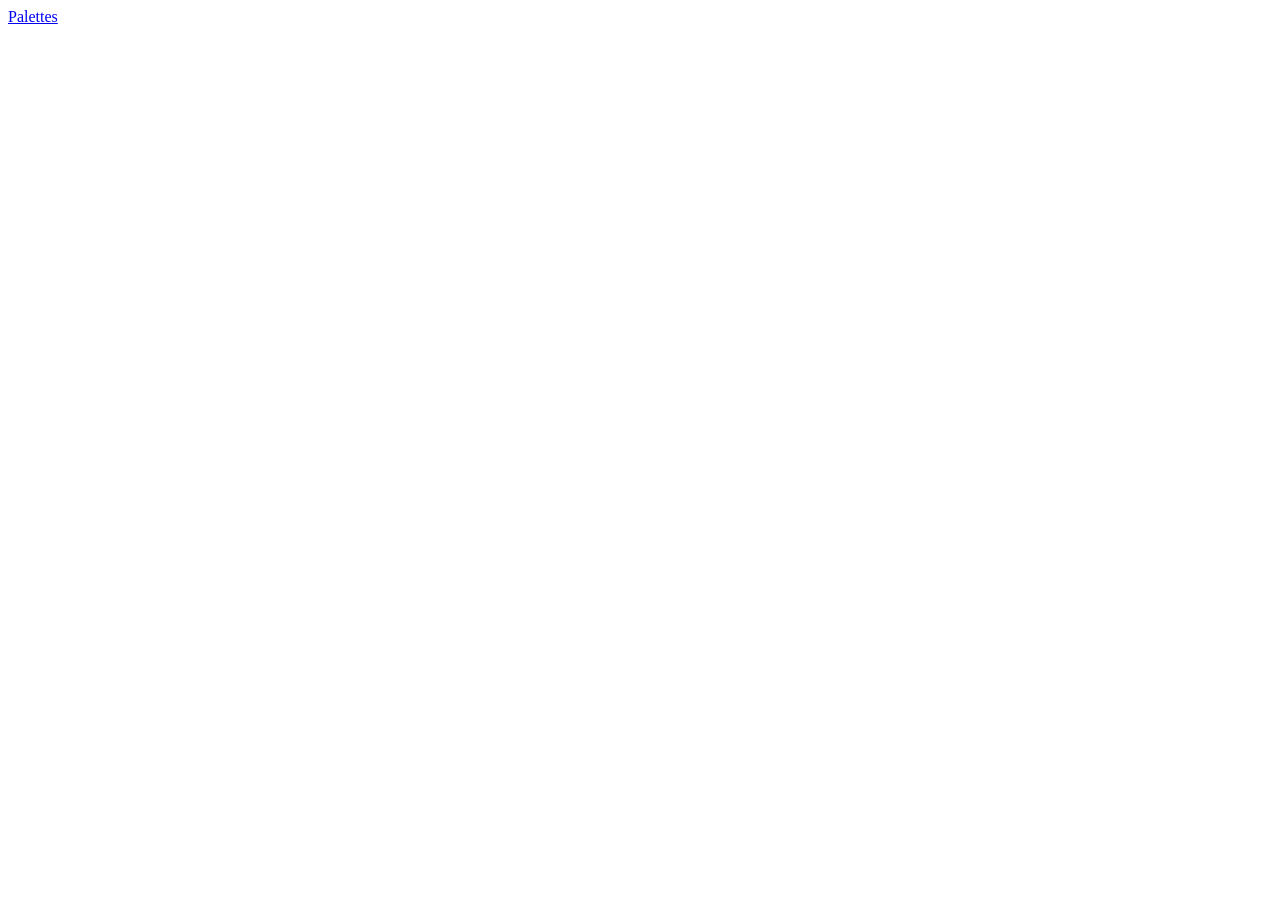
==== index.html @ 11b478c8 "init" ====
<!DOCTYPE html>
<html lang="en">
<head>
    <meta charset="UTF-8">
    <meta name="viewport" content="width=device-width, initial-scale=1.0">
    <title>Document</title>
</head>
<body>
    <a href="./palettes.html">Palettes</a>
</body>
</html>
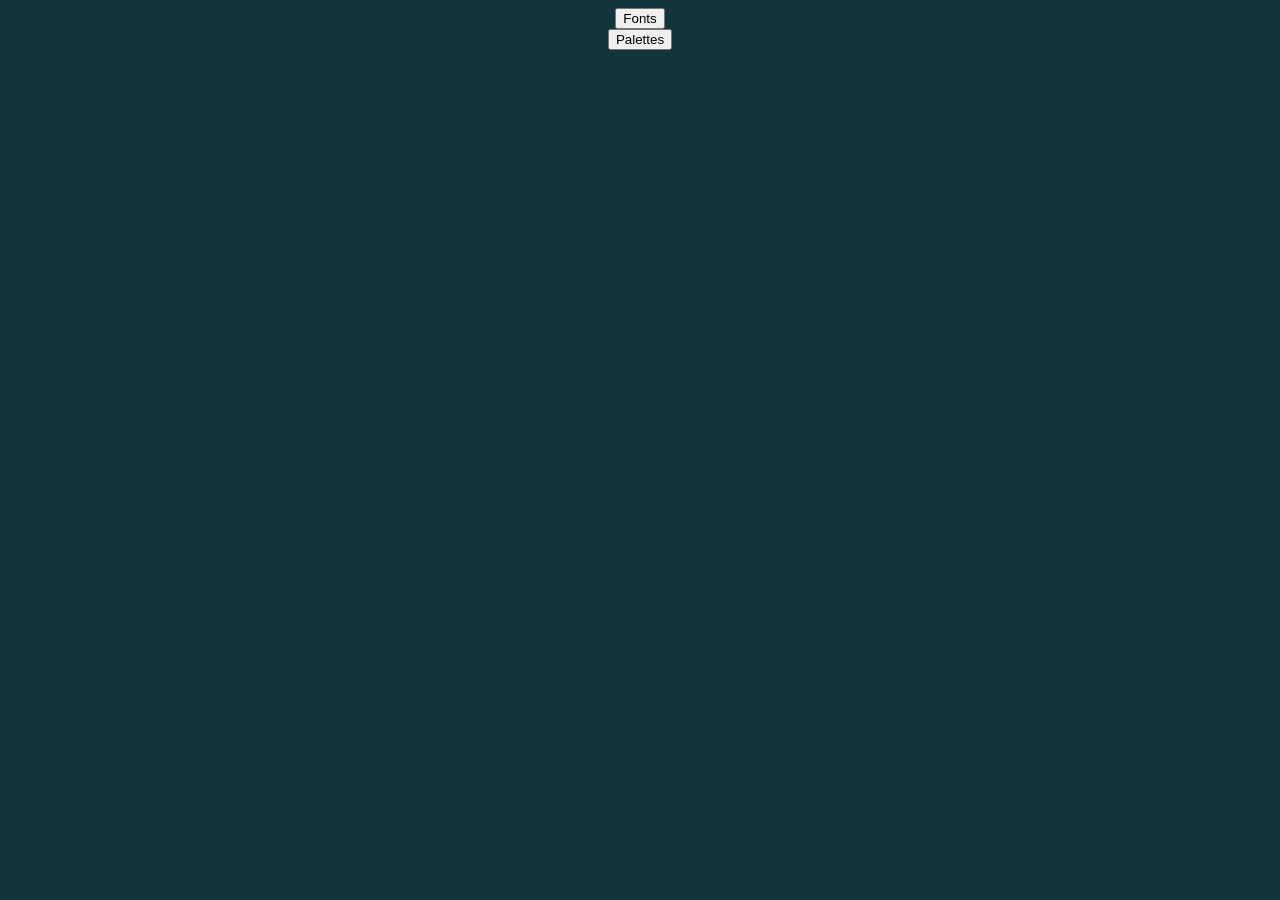
==== commit 016f2754: "20 palettes" ====
--- a/index.html
+++ b/index.html
@@ -3,9 +3,11 @@
 <head>
     <meta charset="UTF-8">
     <meta name="viewport" content="width=device-width, initial-scale=1.0">
-    <title>Document</title>
+    <title>Style Toolbox</title>
+    <link href="../main.css" rel="stylesheet" type="text/css"/>
 </head>
-<body>
-    <a href="./palettes.html">Palettes</a>
+<body id="welcomePage">
+    <a href="./pages/fonts.html" class="welcomePageBtn"><button>Fonts</button></a>
+    <a href="./pages/palettes.html" class="welcomePageBtn"><button>Palettes</button></a>
 </body>
 </html>
--- a/main.css
+++ b/main.css
@@ -0,0 +1,46 @@
+body {
+    display: grid;
+    place-items: center;
+    background-color: #12343B;
+}
+.color {
+    font-weight: bold;
+    color: white;
+    -webkit-text-stroke: 1.25px black;
+    font-size: 200%;
+    font-family: 'Segoe UI';
+    padding: 0.15vw 3vw;
+    margin: 0.15rem;
+    border: 0.5px solid grey;
+}
+
+.palette {
+    border: 2px solid black;
+    background-color: white;
+    margin: 1rem;
+    padding: 1rem;
+    width: 80vw;
+}
+
+.palette:hover {
+    cursor: pointer;
+}
+
+.paletteBackground {
+    width: 50vw;
+    height: 30%;
+    border-radius: 50px;
+    transform: translateX(-10%);
+    border: 2px solid black;
+}
+
+.paletteInfo {
+    /* position: absolute; */
+    /* border: 2px solid purple; */
+    display: flex;
+    justify-content: space-between;
+    align-items: center;
+    height: 5rem;
+    font-family: Impact;
+    letter-spacing: 1px;
+}
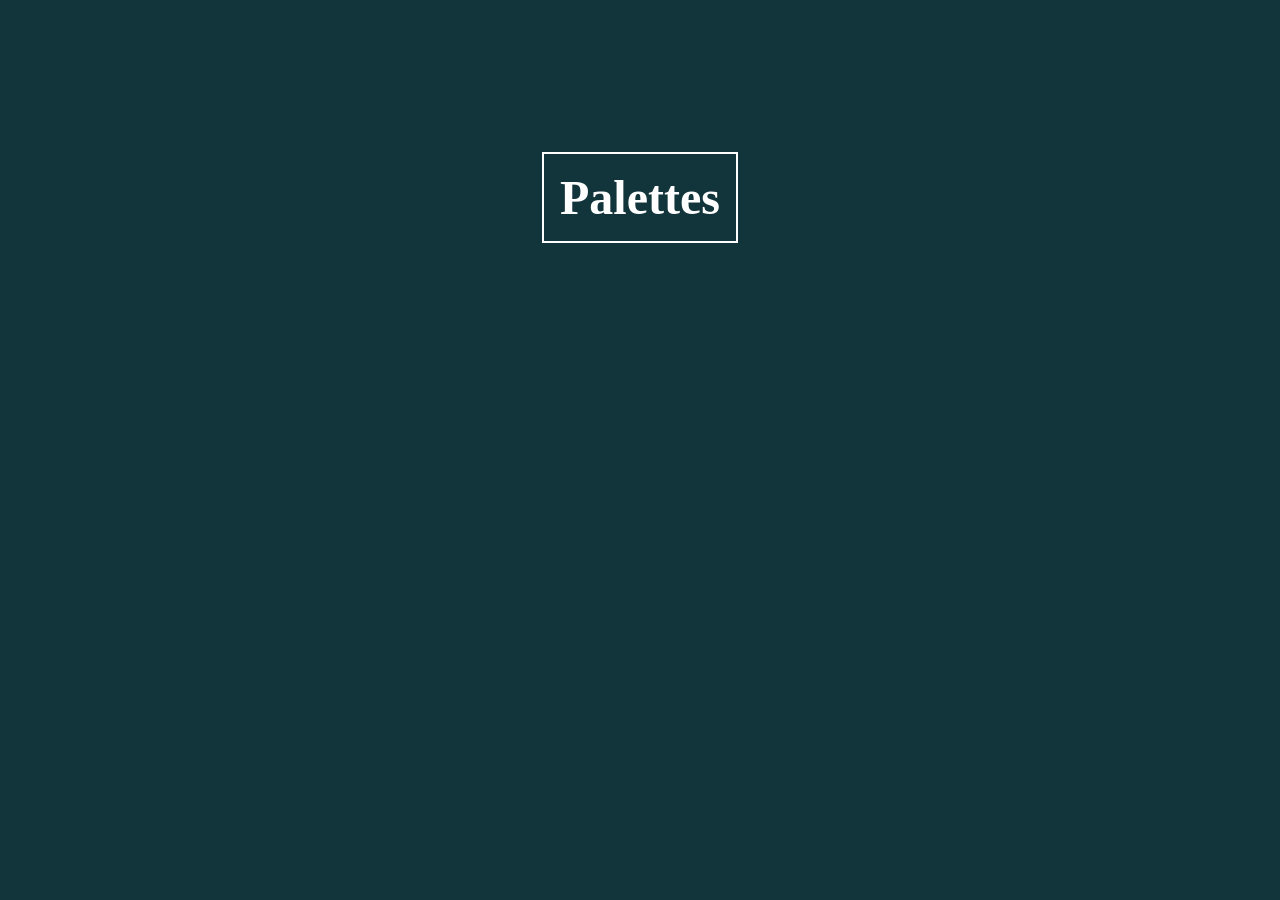
==== commit 6ba1e53b: "navigation" ====
--- a/index.html
+++ b/index.html
@@ -7,7 +7,11 @@
     <link href="../main.css" rel="stylesheet" type="text/css"/>
 </head>
 <body id="welcomePage">
-    <a href="./pages/fonts.html" class="welcomePageBtn"><button>Fonts</button></a>
-    <a href="./pages/palettes.html" class="welcomePageBtn"><button>Palettes</button></a>
+    <!-- <a href="./pages/fonts.html"> -->
+        <!-- <button class="welcomePageBtn" disabled>Fonts</button> -->
+    <!-- </a> -->
+    <a href="./pages/palettes.html">
+        <button class="welcomePageBtn">Palettes</button>
+    </a>
 </body>
 </html>
--- a/main.css
+++ b/main.css
@@ -1,14 +1,60 @@
+:root {
+    --fontFamily: 'Segoe UI'
+}
 body {
     display: grid;
     place-items: center;
     background-color: #12343B;
+}
+#welcomePage {
+    display: grid;
+    place-items: center;
+    padding: 10%;
+}
+.welcomePageBtn {
+    padding: 1rem;
+    margin: 1rem;
+    font-weight: bold;
+    font-size: 3rem;
+    font-family: var(--fontFamily);
+    border: 2px solid white;
+    background-color: transparent;
+    color: white;
+}
+#backBtn {
+    position: absolute;
+    left: 0;
+    top: 0;
+    background-color: transparent;
+    color: white;
+    padding: 0.5rem 1rem;
+    font-weight: bold;
+    border: 2px solid white;
+}
+#filter {
+    color: white;
+    font-family: var(--fontFamily);
+}
+.colorFilter {
+    margin: 1rem 2rem;
+    border: 1px solid white;
+}
+.colorFilter:hover, .palette:hover, label:hover, button:hover {
+    cursor: pointer
+}
+.hidden {
+    position: absolute;
+    opacity: 0;
+    height: 0px;
+    display: none;
+    visibility: hidden;
 }
 .color {
     font-weight: bold;
     color: white;
     -webkit-text-stroke: 1.25px black;
     font-size: 200%;
-    font-family: 'Segoe UI';
+    font-family: var(--fontFamily);
     padding: 0.15vw 3vw;
     margin: 0.15rem;
     border: 0.5px solid grey;
@@ -22,10 +68,6 @@
     width: 80vw;
 }
 
-.palette:hover {
-    cursor: pointer;
-}
-
 .paletteBackground {
     width: 50vw;
     height: 30%;
@@ -35,12 +77,53 @@
 }
 
 .paletteInfo {
-    /* position: absolute; */
-    /* border: 2px solid purple; */
+    width: 100%;
     display: flex;
     justify-content: space-between;
     align-items: center;
     height: 5rem;
     font-family: Impact;
     letter-spacing: 1px;
+}
+
+@media screen and (max-width: 1300px) {
+    body .color {
+        padding: 0.1vw 1vw;
+    }
+}
+
+
+@media screen and (max-width: 750px) {
+    body .color {
+        font-size: 150%;
+    }
+    body .palette {
+        display: flex;
+        flex-wrap: wrap;
+        padding: 1rem;
+    }
+    body .paletteBackground {
+        max-width: 250px;
+        transform: none;
+        margin: 0.5rem;
+    }
+}
+
+@media screen and (max-width: 400px) {
+    body .paletteBackground {
+        width: 200px;
+    }
+    body .color {
+        -webkit-text-stroke: 0.5px black;
+    }
+    body .palette {
+        position: relative;
+        display: grid;
+        place-items: center;
+    }
+    body .paletteTitle {
+        position: absolute;
+        top: -10px;
+        font-size: 1.5rem;
+    }
 }
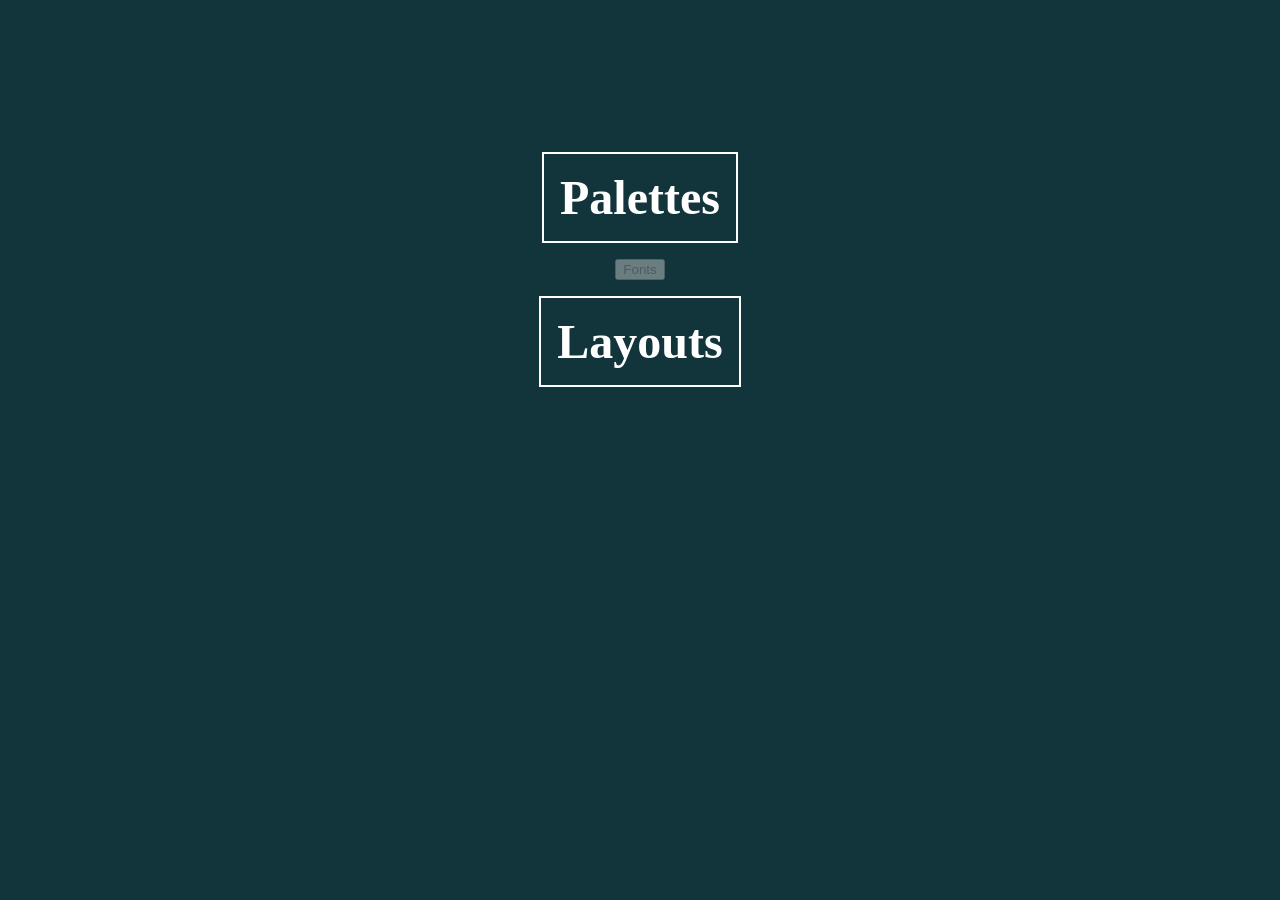
==== commit f720b9be: "began development: templates page" ====
--- a/index.html
+++ b/index.html
@@ -13,5 +13,9 @@
     <a href="./pages/palettes.html">
         <button class="welcomePageBtn">Palettes</button>
     </a>
+    <button disabled>Fonts</button>
+    <a href="./pages/layouts.html">
+        <button class="welcomePageBtn">Layouts</button>
+    </a>
 </body>
 </html>
--- a/main.css
+++ b/main.css
@@ -5,6 +5,7 @@
     display: grid;
     place-items: center;
     background-color: #12343B;
+    color: white;
 }
 #welcomePage {
     display: grid;
@@ -27,10 +28,25 @@
     top: 0;
     background-color: transparent;
     color: white;
-    padding: 0.5rem 1rem;
-    font-weight: bold;
+    padding: 0.25rem 1rem;
     border: 2px solid white;
+    font-family: Impact;
+    letter-spacing: 1px;
 }
+.hidden {
+    position: absolute;
+    opacity: 0;
+    height: 0px;
+    display: none;
+    visibility: hidden;
+}
+
+
+
+/**                 PALETTES               **/
+
+
+
 #filter {
     color: white;
     font-family: var(--fontFamily);
@@ -42,13 +58,6 @@
 .colorFilter:hover, .palette:hover, label:hover, button:hover {
     cursor: pointer
 }
-.hidden {
-    position: absolute;
-    opacity: 0;
-    height: 0px;
-    display: none;
-    visibility: hidden;
-}
 .color {
     font-weight: bold;
     color: white;
@@ -59,7 +68,6 @@
     margin: 0.15rem;
     border: 0.5px solid grey;
 }
-
 .palette {
     border: 2px solid black;
     background-color: white;
@@ -67,7 +75,6 @@
     padding: 1rem;
     width: 80vw;
 }
-
 .paletteBackground {
     width: 50vw;
     height: 30%;
@@ -75,7 +82,6 @@
     transform: translateX(-10%);
     border: 2px solid black;
 }
-
 .paletteInfo {
     width: 100%;
     display: flex;
@@ -85,6 +91,56 @@
     font-family: Impact;
     letter-spacing: 1px;
 }
+
+
+/**                   LAYOUTS                  **/
+
+
+
+#layoutPaletteInput {
+    width: 40vw;
+    height: 2rem;
+}
+
+.layoutContainer {
+    /* border: white 1px solid; */
+    min-height: 10vh;
+}
+#carousel { display: flex; align-items: center }
+#templateContainer {
+    border: 1px solid orange;
+    width: 30vw;
+    aspect-ratio: 1;
+    position: relative;
+    display: grid;
+    place-items: center;
+}
+.template {
+    position: relative;
+    height: 60%;
+    box-sizing: border-box;
+    /* border: 1px solid beige; */
+    border: 12px solid red;
+    background-color: white;
+}
+.tempObj { 
+    color: black; 
+    position: absolute; 
+    display: grid; 
+    place-items: center; 
+}
+
+
+#standardTemplate { width: 90% }
+#standardTemplate .tempHead { top: 0; height: 10%; width: 100% }
+#standardTemplate .tempHero { top: 10%; height: 60%; width: 100% }
+#standardTemplate .tempBody { top: 70%; height: 20%; width: 100% }
+#standardTemplate .tempFoot { bottom: 0; height: 10%; width: 100% }
+
+
+
+
+
 
 @media screen and (max-width: 1300px) {
     body .color {
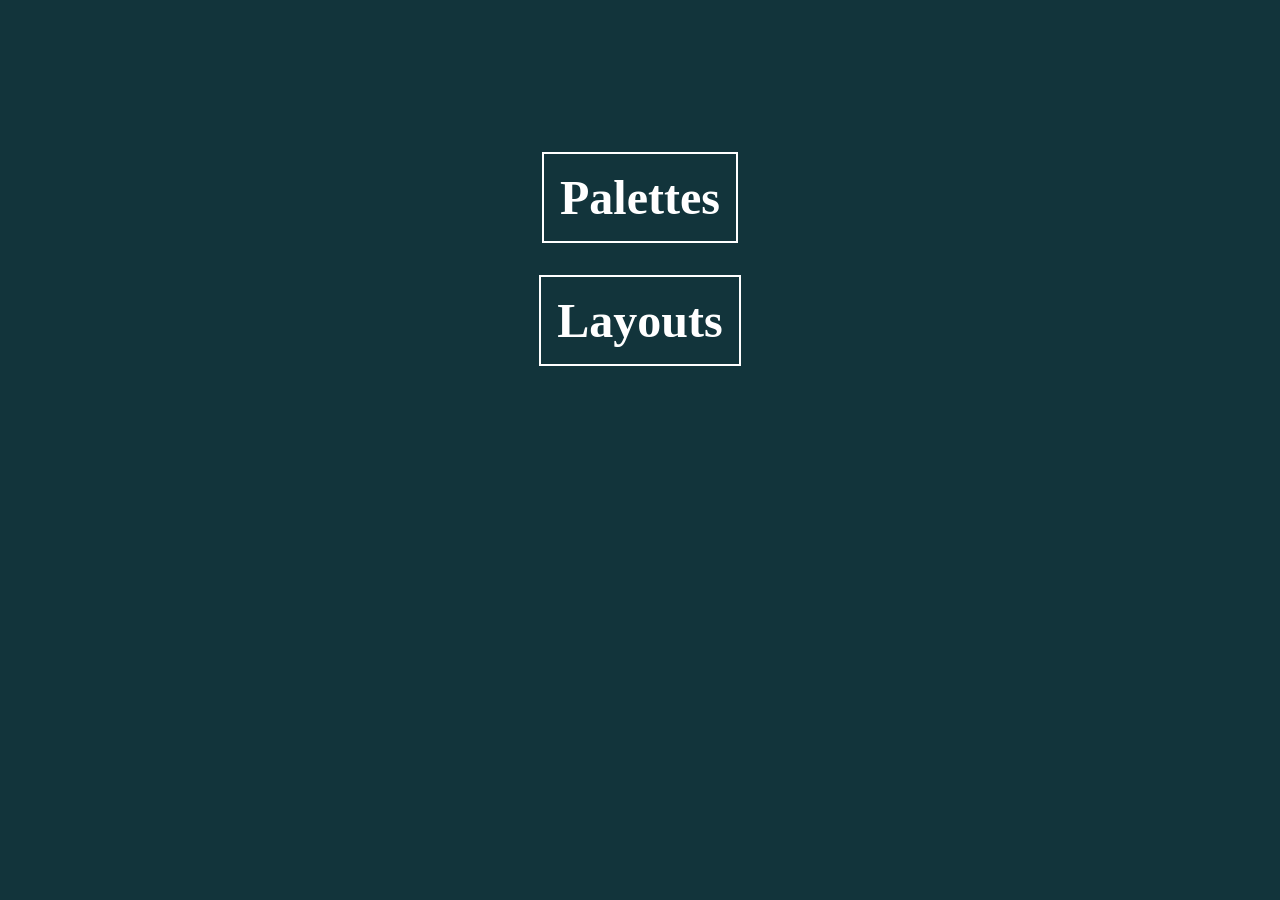
==== commit 6364bcd0: "first 5 layouts" ====
--- a/index.html
+++ b/index.html
@@ -13,7 +13,7 @@
     <a href="./pages/palettes.html">
         <button class="welcomePageBtn">Palettes</button>
     </a>
-    <button disabled>Fonts</button>
+    <!-- <button disabled>Fonts</button> -->
     <a href="./pages/layouts.html">
         <button class="welcomePageBtn">Layouts</button>
     </a>
--- a/main.css
+++ b/main.css
@@ -4,8 +4,7 @@
 body {
     display: grid;
     place-items: center;
-    background-color: #12343B;
-    color: white;
+    background-color: #12343B;   
 }
 #welcomePage {
     display: grid;
@@ -108,19 +107,24 @@
 }
 #carousel { display: flex; align-items: center }
 #templateContainer {
-    border: 1px solid orange;
-    width: 30vw;
+    /* border: 1px solid orange; */
+    width: 35vw;
     aspect-ratio: 1;
     position: relative;
     display: grid;
     place-items: center;
+    left: 50%;
+    transform: translateX(-50%);
+    font-family: 'Segoe UI';
+    font-size: 110%;
+    font-weight: bold;
 }
 .template {
     position: relative;
-    height: 60%;
+    height: 90%;
     box-sizing: border-box;
     /* border: 1px solid beige; */
-    border: 12px solid red;
+    /* border: 12px solid red; */
     background-color: white;
 }
 .tempObj { 
@@ -131,15 +135,46 @@
 }
 
 
-#standardTemplate { width: 90% }
+#standardTemplate { width: 130% }
 #standardTemplate .tempHead { top: 0; height: 10%; width: 100% }
-#standardTemplate .tempHero { top: 10%; height: 60%; width: 100% }
-#standardTemplate .tempBody { top: 70%; height: 20%; width: 100% }
+#standardTemplate .tempHero { top: 10%; height: 50%; width: 100% }
+#standardTemplate .tempBody { top: 60%; height: 30%; width: 100% }
 #standardTemplate .tempFoot { bottom: 0; height: 10%; width: 100% }
 
-
-
-
+#brochureTemplate { width: 160% }
+#brochureTemplate .tempObj { position: absolute; }
+#brochureTemplate .tempHead { top: 0; width: 25%; aspect-ratio: 1; z-index:1 ; left: 1rem; top: 1rem }
+#brochureTemplate .tempHero { bottom: 1rem; left:1rem; height: 60%; width: 45%; z-index: 1 }
+#brochureTemplate #firstPage { bottom: 0; height: 100%; width: 50%; z-index: 0; border: 1px solid rgb(40, 40, 40); box-sizing: border-box; }
+#brochureTemplate #secondPage { bottom: 0; height: 100%; width: 50%; right: 0; z-index: 0; border: 1px solid rgb(40, 40, 40); box-sizing: border-box }
+#brochureTemplate .tempFoot { top: 1rem; right: 1rem; width: 45%; height: 15%; }
+
+#illustrativeTemplate { width: 80% }
+#illustrativeTemplate .tempObj { position: absolute; }
+#illustrativeTemplate .tempHead { top: 1rem; left: 1rem; width: 25%; aspect-ratio: 1 ; z-index: 1}
+#illustrativeTemplate .tempHero { top: 0; height: 60%; width: 100% }
+#illustrativeTemplate .tempBody { top: 60%; height: 40%; width: 100% }
+#illustrativeTemplate .tempFoot { bottom: 1rem; right: 1rem; width: 25%; aspect-ratio: 1; }
+
+#newsletterTemplate { width: 100%; height: 300%; top: 115%; }
+#newsletterTemplate .tempObj { left: 50%; transform: translateX(-50%); position: absolute; }
+#newsletterTemplate .tempHead { top: 2%; height: 25%; width: 90% }
+#newsletterTemplate .tempHero { top: 30%; height: 50%; width: 90% }
+#newsletterTemplate .tempBody { bottom: 7%; height: 20%; width: 90% }
+#newsletterTemplate .tempFoot { bottom: 1%; height: 4%; width: 90% }
+
+#actionTemplate { width: 130% }
+#actionTemplate .tempObj { position: absolute }
+#actionTemplate .tempHero { top: 0; left: 0; height: 100%; width: 100%; z-index: 1 }
+#actionTemplate .tempAction { bottom: 1rem; bottom: 2rem; height: 20%; width: 70% ; z-index: 2; left: 50%; transform: translateX(-50%); }
+
+#generateLayoutBtn {
+    color: green;
+    padding: 1rem;
+    border: 2px solid grey;
+}
+
+#layoutPage { color: white }
 
 
 @media screen and (max-width: 1300px) {
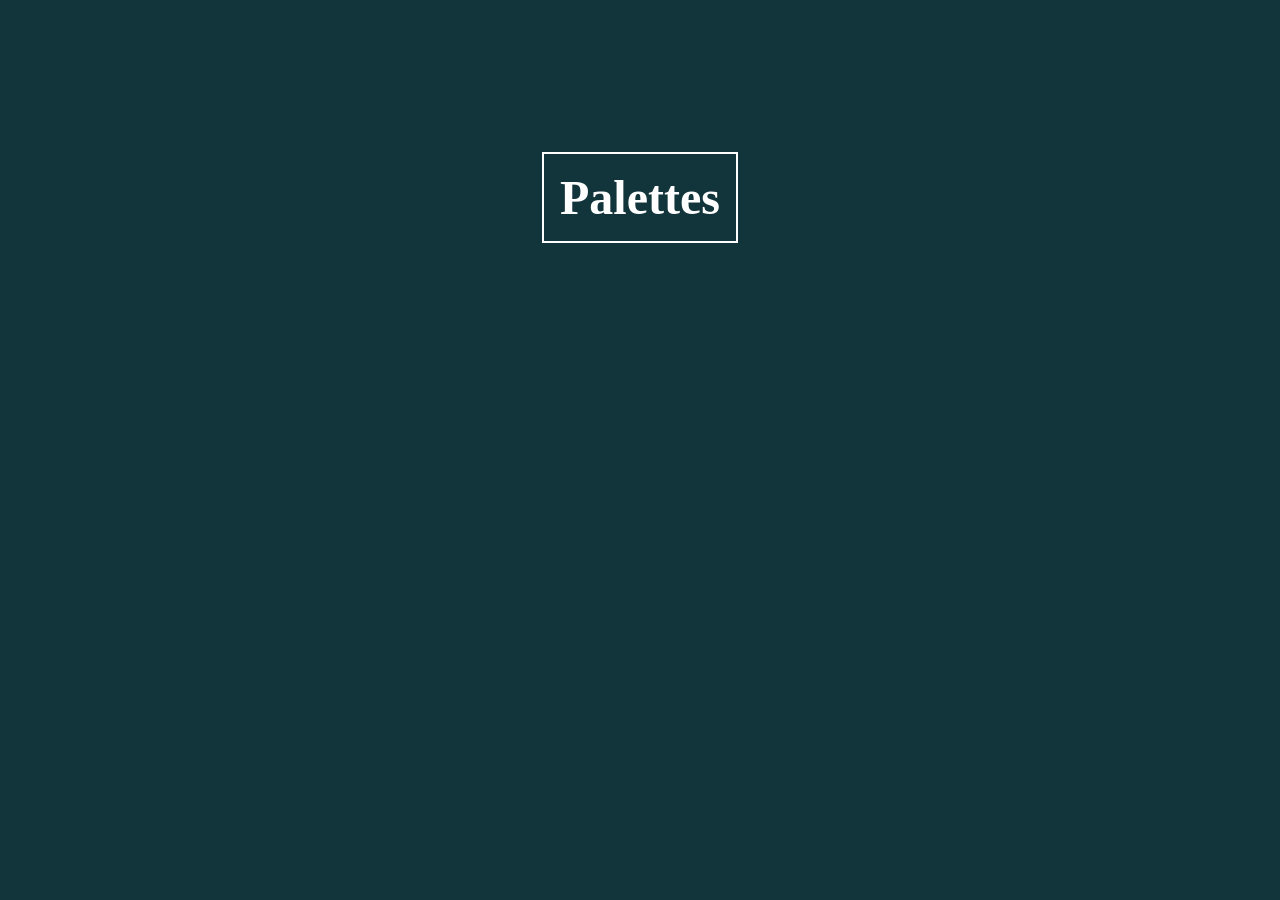
==== commit baf447ba: "bug fix" ====
--- a/index.html
+++ b/index.html
@@ -14,8 +14,8 @@
         <button class="welcomePageBtn">Palettes</button>
     </a>
     <!-- <button disabled>Fonts</button> -->
-    <a href="./pages/layouts.html">
+    <!-- <a href="./pages/layouts.html">
         <button class="welcomePageBtn">Layouts</button>
-    </a>
+    </a> -->
 </body>
 </html>
--- a/main.css
+++ b/main.css
@@ -1,10 +1,12 @@
 :root {
-    --fontFamily: 'Segoe UI'
+    --fontFamily: 'Segoe UI';
+    --mainColor: #12343B;
+    --secondaryColor: gold;
 }
 body {
     display: grid;
     place-items: center;
-    background-color: #12343B;   
+    background-color: var(--mainColor);
 }
 #welcomePage {
     display: grid;
@@ -61,9 +63,9 @@
     font-weight: bold;
     color: white;
     -webkit-text-stroke: 1.25px black;
-    font-size: 200%;
+    font-size: 185%;
     font-family: var(--fontFamily);
-    padding: 0.15vw 3vw;
+    padding: 0.15vw 2.25vw;
     margin: 0.15rem;
     border: 0.5px solid grey;
 }
@@ -71,7 +73,7 @@
     border: 2px solid black;
     background-color: white;
     margin: 1rem;
-    padding: 1rem;
+    padding: 1.75rem 2.5rem;
     width: 80vw;
 }
 .paletteBackground {
@@ -123,70 +125,115 @@
     position: relative;
     height: 90%;
     box-sizing: border-box;
-    /* border: 1px solid beige; */
+    border: 3px solid black;
     /* border: 12px solid red; */
+    background-color: white;
+}
+#thirdPage {
     background-color: white;
 }
 .tempObj { 
     color: black; 
     position: absolute; 
     display: grid; 
-    place-items: center; 
-}
-
-
-#standardTemplate { width: 130% }
-#standardTemplate .tempHead { top: 0; height: 10%; width: 100% }
-#standardTemplate .tempHero { top: 10%; height: 50%; width: 100% }
-#standardTemplate .tempBody { top: 60%; height: 30%; width: 100% }
-#standardTemplate .tempFoot { bottom: 0; height: 10%; width: 100% }
-
-#brochureTemplate { width: 160% }
+    place-items: center;
+    font-size: 175%; 
+    font-weight: bold;
+    display: flex;
+    justify-content: center;
+    align-items: center;
+}
+
+.tempObj.tempHead { font-family: 'Franklin Gothic' }
+.tempObj.tempHero { font-family: 'Impact' }
+.tempObj.tempBody, .tempObj.tempBody1, .tempObj.tempBody2 { font-family: 'Segoe UI' }
+.tempObj.tempFoot { font-family: 'consolas' }
+
+
+
+#standardTemplate { width: 60vw; height: 65vh; position: relative; left: 50%; transform: translateX(-70%); }
+#standardTemplate .tempHead { top: 0; height: 5%; width: 100%; font-size: 80% }
+#standardTemplate .tempHero { top: 5%; height: 55%; width: 100% }
+#standardTemplate .tempBody { top: 60%; height: 35%; width: 100% }
+#standardTemplate .tempFoot { bottom: 0; height: 5%; width: 100%; font-size: 80% }
+
+#brochureTemplate { width: 160%; left: -50%; height: 70vh; top: 5%; }
 #brochureTemplate .tempObj { position: absolute; }
-#brochureTemplate .tempHead { top: 0; width: 25%; aspect-ratio: 1; z-index:1 ; left: 1rem; top: 1rem }
-#brochureTemplate .tempHero { bottom: 1rem; left:1rem; height: 60%; width: 45%; z-index: 1 }
-#brochureTemplate #firstPage { bottom: 0; height: 100%; width: 50%; z-index: 0; border: 1px solid rgb(40, 40, 40); box-sizing: border-box; }
-#brochureTemplate #secondPage { bottom: 0; height: 100%; width: 50%; right: 0; z-index: 0; border: 1px solid rgb(40, 40, 40); box-sizing: border-box }
-#brochureTemplate .tempFoot { top: 1rem; right: 1rem; width: 45%; height: 15%; }
-
-#illustrativeTemplate { width: 80% }
+#brochureTemplate .tempHead { top: 0; width: 18%; aspect-ratio: 1; z-index:1 ; left: 0.5rem; top: 1rem }
+#brochureTemplate .tempHero { bottom: 1rem; left:0.5rem; height: 60%; width: 45%; z-index: 1; padding: 1rem; box-sizing: border-box;}
+#brochureTemplate .tempFoot { top: 1rem; height: 15%; right: 0.75rem; width: 45%; z-index: 2 }
+#brochureTemplate #firstPage { bottom: 0; height: 100%; width: 50%; z-index: 0; border: 2px solid rgb(40, 40, 40); box-sizing: border-box; }
+#brochureTemplate #secondPage { bottom: 0; height: 100%; width: 50%; right: 0; z-index: 0; border: 2px solid rgb(40, 40, 40); box-sizing: border-box }
+#brochureTemplate #thirdPage { bottom: 0; height: 100.5%; width: 50%; right: -50%; z-index: 0; border: 3px solid black; box-sizing: border-box }
+
+#illustrativeTemplate { width: 60vw; height: 70vh; position: relative; left: 50; transform: translateX(-25%);}
 #illustrativeTemplate .tempObj { position: absolute; }
-#illustrativeTemplate .tempHead { top: 1rem; left: 1rem; width: 25%; aspect-ratio: 1 ; z-index: 1}
-#illustrativeTemplate .tempHero { top: 0; height: 60%; width: 100% }
-#illustrativeTemplate .tempBody { top: 60%; height: 40%; width: 100% }
-#illustrativeTemplate .tempFoot { bottom: 1rem; right: 1rem; width: 25%; aspect-ratio: 1; }
-
-#newsletterTemplate { width: 100%; height: 300%; top: 115%; }
+#illustrativeTemplate .tempHead { top: 1rem; right: 1rem; width: 15%; aspect-ratio: 1 ; z-index: 1}
+#illustrativeTemplate .tempHero { top: 0; height: 70%; width: 100% }
+#illustrativeTemplate .tempBody { top: 70%; height: 30%; width: 100% }
+#illustrativeTemplate .tempFoot { width: 75%; aspect-ratio: 1; z-index: 40 }
+
+#newsletterTemplate { width: 100%; height: 600%; transform: translateY(43%); }
 #newsletterTemplate .tempObj { left: 50%; transform: translateX(-50%); position: absolute; }
-#newsletterTemplate .tempHead { top: 2%; height: 25%; width: 90% }
-#newsletterTemplate .tempHero { top: 30%; height: 50%; width: 90% }
-#newsletterTemplate .tempBody { bottom: 7%; height: 20%; width: 90% }
-#newsletterTemplate .tempFoot { bottom: 1%; height: 4%; width: 90% }
-
-#actionTemplate { width: 130% }
+#newsletterTemplate .tempHead { top: 1%; height: 17%; width: 90% }
+#newsletterTemplate .tempHero { top: 19%; height: 36%; width: 90% }
+#newsletterTemplate .tempBody1 { top: 56%; height: 20%; width: 90% }
+#newsletterTemplate .tempBody2 { top: 76%; height: 20%; width: 90% }
+#newsletterTemplate .tempFoot { bottom: 1%; height: 2%; width: 90%; }
+
+#actionTemplate { width: 60vw; height: 65vh; position: relative; right: 50%; transform: translateX(25%); }
 #actionTemplate .tempObj { position: absolute }
 #actionTemplate .tempHero { top: 0; left: 0; height: 100%; width: 100%; z-index: 1 }
-#actionTemplate .tempAction { bottom: 1rem; bottom: 2rem; height: 20%; width: 70% ; z-index: 2; left: 50%; transform: translateX(-50%); }
+#actionTemplate .tempAction { bottom: 1rem; bottom: 2rem; height: 20%; width: 60% ; z-index: 2; left: 50%; transform: translateX(-50%); }
+
+#canvasTemplate { width: 60vw; height: 65vh; position: relative; right: 50%; transform: translateX(25%); }
+#canvasTemplate .tempObj { position: absolute }
+#canvasTemplate .tempHero { top: 0; left: 0; height: 100%; width: 100%; z-index: 1 }
+#canvasTemplate .tempAction { bottom: 1rem; bottom: 2rem; height: 20%; width: 60% ; z-index: 2; left: 50%; transform: translateX(-50%); }
+
+#galleryTemplate { width: 52vw; height: auto; position: relative; left: 50%; transform: translateX(-70%); top: 5vw; }
+#galleryTemplate .tempHead { top: 0; height: 10%; width: 100%; position: relative }
+body #galleryTemplate .tempHero { top: 10%; height: 90%; width: 100%; display: flex; justify-content: center; flex-wrap: wrap; overflow-y: scroll }
+#galleryTemplate .tempTitle { position: relative; top: 1rem }
+#galleryTemplate .tempHero .galleryBlock { width: 20vw; aspect-ratio: 1; position: relative; z-index: 4; margin: 1rem; top: 15vw }
+#galleryTemplate .tempBody { top: 60%; height: 30%; width: 100% }
+#galleryTemplate .tempFoot { bottom: 0; height: 10%; width: 100% }
+
+#layoutControls {
+    position: relative;
+    top: 0.25rem;
+    display: flex;
+    align-items: center;
+}
+#layoutConstructInput {
+    font-size: 1.5rem;
+}
 
 #generateLayoutBtn {
-    color: green;
-    padding: 1rem;
-    border: 2px solid grey;
-}
-
-#layoutPage { color: white }
+    color: var(--secondaryColor);
+    padding: 0.7rem rem;
+    border: 2px solid var(--secondaryColor);
+    background-color: var(--mainColor);
+    position: absolute;
+    font-weight: bold;
+    right: 0;
+    height: 100%;
+}
+
+#layoutPage { color: white; font-family: Impact; letter-spacing: 0.25px; }
 
 
 @media screen and (max-width: 1300px) {
     body .color {
         padding: 0.1vw 1vw;
-    }
-}
-
-
-@media screen and (max-width: 750px) {
+        font-size: 130%;
+    }
+}
+
+
+@media screen and (max-width: 1000px) {
     body .color {
-        font-size: 150%;
+        font-size: 130%;
     }
     body .palette {
         display: flex;
@@ -198,7 +245,25 @@
         transform: none;
         margin: 0.5rem;
     }
-}
+    #standardTemplate, #illustrativeTemplate {
+        width: 72vw;
+    }
+    #brochureTemplate .tempHero {
+        font-size: 100%;
+    }
+    #brochureTemplate {
+        width: 250%;
+    }
+    #generateLayoutBtn {
+        bottom: 100%;
+    }
+}
+
+@media screen and (max-width: 700px) {
+    #brochureTemplate .tempFoot { top: 1rem; height: 15%; right: 0.5rem; width: 42%; z-index: 2 }
+    .tempObj { font-size: 100% }
+}
+
 
 @media screen and (max-width: 400px) {
     body .paletteBackground {
@@ -217,4 +282,5 @@
         top: -10px;
         font-size: 1.5rem;
     }
+
 }
